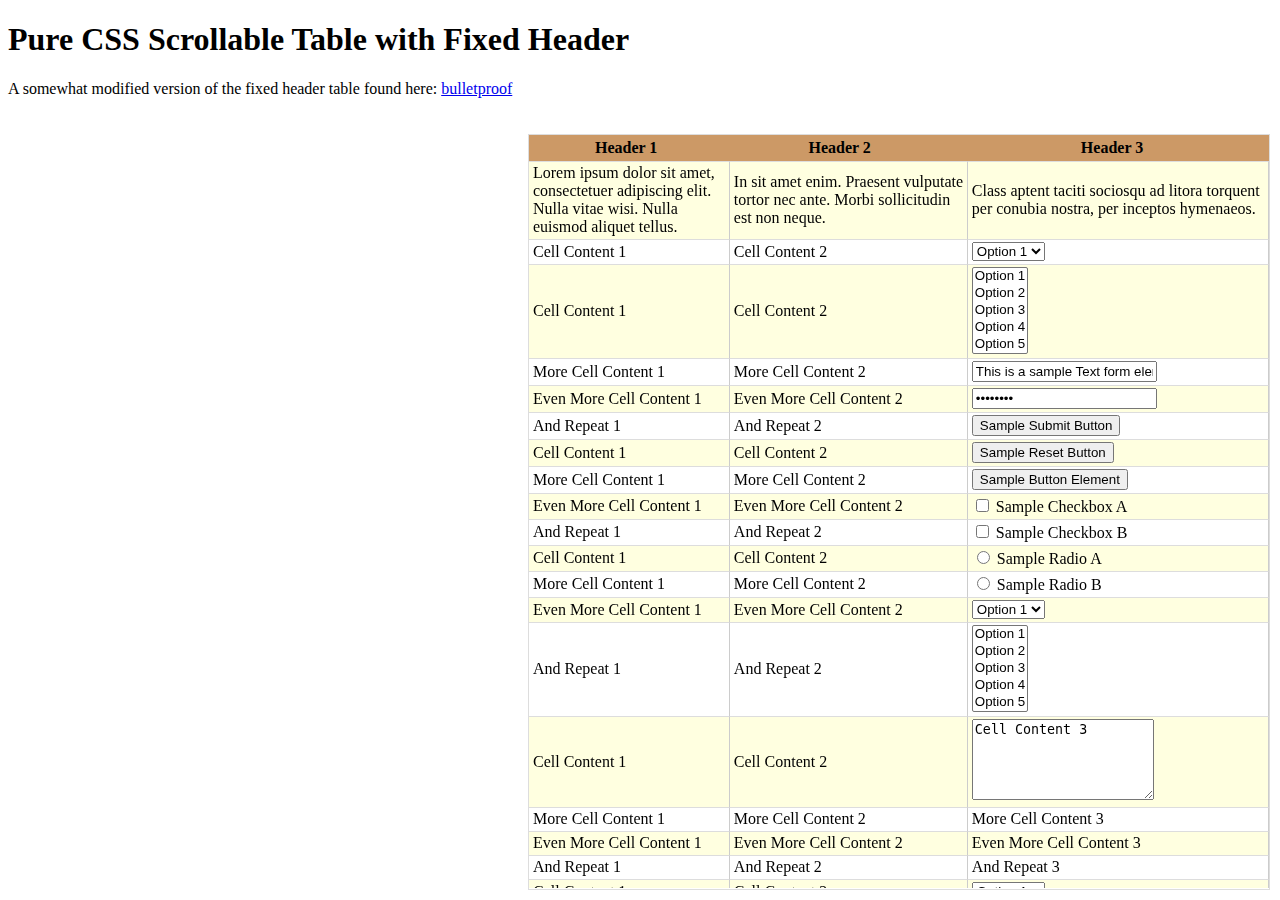
==== example/excel/lessjs/index.html @ 7082d9a2 "New fixed table header in almost pure CSS" ====
<!DOCTYPE html>
<html>
<head>
<title>Pure CSS Scrollable Table with Fixed Header</title>
<meta http-equiv="content-type" content="text/html; charset=UTF-8" />
<script src="jquery-latest.min.js" type="text/javascript"></script>
<script type="text/javascript">
<!--
$(document).ready(function(){

    /* Just add some extra rows for effect on large table */
    var tbody = $("tbody.scrollContent");
    var last  = $("tbody.scrollContent tr:last-child");

    for(var i = 0; i < 700; i++){
        tbody.append(last.clone());
    }
    tbody.append("<tr><td>A</td><td>B</td><td>C</td>/tr>");



    
    /* We have to resize table when window resizes */
    function windowResize(){

        var winHeight = $(window).height();
        var maxHeight = winHeight - 150;

        $("div.tableContainer table").height( maxHeight );
        $("div.tableContainer").height( maxHeight + 4);
        $("tbody.scrollContent").height( (maxHeight - 23) );
    }

    $(window).on('resize', function(ev){
        windowResize();
    });


    /* to get the initial table size ok */
    windowResize();

});
-->
</script>
<style type="text/css">
<!--
/* Terence Ordona, portal[AT]imaputz[DOT]com         */
/* http://creativecommons.org/licenses/by-sa/2.0/    */

div.tableContainer {
	clear: both;
	border: 1px solid #DDD; /*#963*/
    padding: 0;
	height: 485px;
	overflow: hidden;
	width: 740px;

    position: fixed;
    bottom: 10px;
    right: 10px;
}

/* define width of table. Opera 5.x/6.x and MacIE 5.x */
div.tableContainer table {
	float: none;
	margin: 0;
    padding: 0;
	width: 740px
}

thead.fixedHeader tr {
	display: block;
}

thead.fixedHeader th {
	background: #C96;
}

thead.fixedHeader th:hover {
    background: #C99;
    cursor: pointer;
}

tbody.scrollContent {
	display: block;
	height: 462px;
	overflow: auto;
	width: 100%
}

tbody.scrollContent tr:nth-child(odd) td {
	border-right: 1px solid #CCC;
	border-top: 1px solid #DDD;
    background-color: lightyellow;
	padding: 2px 3px 3px 4px
}

tbody.scrollContent tr:nth-child(even) td {
	border-right: 1px solid #CCC;
	border-top: 1px solid #DDD;
	padding: 2px 3px 3px 4px;
}

/* http://www.w3.org/TR/REC-CSS2/selector.html#adjacent-selectors    */
thead.fixedHeader th {
	width: 200px;
}

thead.fixedHeader th + th {
	width: 240px
}

thead.fixedHeader th + th + th {
	border-right: none;
	padding: 4px 4px 4px 3px;
	width: 316px;
}

tbody.scrollContent td {
	width: 200px
}

tbody.scrollContent td + td {
	width: 240px
}

tbody.scrollContent td + td + td {
	border-right: none;
	padding: 4px 4px 4px 3px;
	width: 300px
}

-->
</style>
</head><body>

<h1> Pure CSS Scrollable Table with Fixed Header</h1>

<div>
    A somewhat modified version of the fixed header table found here:
    <a href='http://www.imaputz.com/cssStuff/bulletVersion.html'>bulletproof</a>
</div>


<form id="sampleForm" action="bulletVersion.html" method="post">
<div id="tableContainer" class="tableContainer">
<table border="0" cellpadding="0" cellspacing="0" width="100%" class="scrollTable">
<thead class="fixedHeader" id="fixedHeader">
	<tr>
		<th>Header 1</th>
		<th>Header 2</th>
		<th>Header 3</th>
	</tr>
</thead>
<tbody class="scrollContent">
	<tr>
		<td>Lorem ipsum dolor sit amet, consectetuer adipiscing elit. Nulla vitae wisi. Nulla euismod aliquet tellus.</td>
		<td>In sit amet enim. Praesent vulputate tortor nec ante. Morbi sollicitudin est non neque.</td>
		<td>Class aptent taciti sociosqu ad litora torquent per conubia nostra, per inceptos hymenaeos.</td>
	</tr>
	<tr>
		<td>Cell Content 1</td>
		<td>Cell Content 2</td>
		<td><select name="sampleSelect1" id="sampleSelect1"><option>Option 1</option><option>Option 2</option><option>Option 3</option><option>Option 4</option><option>Option 5</option></select></td>
	</tr>
	<tr>
		<td>Cell Content 1</td>
		<td>Cell Content 2</td>
		<td><select name="sampleSelect2" id="sampleSelect2" size="5" multiple="multiple"><option>Option 1</option><option>Option 2</option><option>Option 3</option><option>Option 4</option><option>Option 5</option></select></td>
	</tr>
	<tr>
		<td>More Cell Content 1</td>
		<td>More Cell Content 2</td>
		<td><input type="text" name="sampleText" id="sampleText" value="This is a sample Text form element" /></td>
	</tr>
	<tr>
		<td>Even More Cell Content 1</td>
		<td>Even More Cell Content 2</td>
		<td><input type="password" name="samplePassword" id="samplePassword" value="password" /></td>
	</tr>
	<tr>
		<td>And Repeat 1</td>
		<td>And Repeat 2</td>
		<td><input type="submit" name="sampleSubmit" id="sampleSubmit" value="Sample Submit Button" /></td>
	</tr>
	<tr>
		<td>Cell Content 1</td>
		<td>Cell Content 2</td>
		<td><input type="reset" name="sampleReset" id="sampleReset" value="Sample Reset Button" /></td>
	</tr>
	<tr>
		<td>More Cell Content 1</td>
		<td>More Cell Content 2</td>
		<td><input type="button" name="sampleButton" id="sampleButton" value="Sample Button Element" /></td>
	</tr>
	<tr>
		<td>Even More Cell Content 1</td>
		<td>Even More Cell Content 2</td>
		<td><input type="checkbox" name="sampleCheckbox" id="sampleCheckboxA" value="sampleCheckboxA" /> <label for="sampleCheckboxA">Sample Checkbox A</label></td>
	</tr>
	<tr>
		<td>And Repeat 1</td>
		<td>And Repeat 2</td>
		<td><input type="checkbox" name="sampleCheckbox" id="sampleCheckboxB" value="sampleCheckboxB" /> <label for="sampleCheckboxB">Sample Checkbox B</label></td>
	</tr>
	<tr>
		<td>Cell Content 1</td>
		<td>Cell Content 2</td>
		<td><input type="radio" name="sampleRadio" id="sampleRadioA" value="sampleRadioA" /> <label for="sampleRadioA">Sample Radio A</label></td>
	</tr>
	<tr>
		<td>More Cell Content 1</td>
		<td>More Cell Content 2</td>
		<td><input type="radio" name="sampleRadio" id="sampleRadioB" value="sampleRadioB" /> <label for="sampleRadioB">Sample Radio B</label></td>
	</tr>
	<tr>
		<td>Even More Cell Content 1</td>
		<td>Even More Cell Content 2</td>
		<td><select name="sampleSelect3" id="sampleSelect3"><option>Option 1</option><option>Option 2</option><option>Option 3</option><option>Option 4</option><option>Option 5</option></select></td>
	</tr>
	<tr>
		<td>And Repeat 1</td>
		<td>And Repeat 2</td>
		<td><select name="sampleSelect4" id="sampleSelect4" size="5" multiple="multiple"><option>Option 1</option><option>Option 2</option><option>Option 3</option><option>Option 4</option><option>Option 5</option></select></td>
	</tr>
	<tr>
		<td>Cell Content 1</td>
		<td>Cell Content 2</td>
		<td><textarea cols="20" rows="5" name="sampleTextarea" id="sampleTextarea">Cell Content 3</textarea></td>
	</tr>
	<tr>
		<td>More Cell Content 1</td>
		<td>More Cell Content 2</td>
		<td>More Cell Content 3</td>
	</tr>
	<tr>
		<td>Even More Cell Content 1</td>
		<td>Even More Cell Content 2</td>
		<td>Even More Cell Content 3</td>
	</tr>
	<tr>
		<td>And Repeat 1</td>
		<td>And Repeat 2</td>
		<td>And Repeat 3</td>
	</tr>
	<tr>
		<td>Cell Content 1</td>
		<td>Cell Content 2</td>
		<td><select name="sampleSelect5" id="sampleSelect5"><option>Option 1</option><option>Option 2</option><option>Option 3</option><option>Option 4</option><option>Option 5</option></select></td>
	</tr>
	<tr>
		<td>More Cell Content 1</td>
		<td>More Cell Content 2</td>
		<td><select name="sampleSelect6" id="sampleSelect6"><option>Option 1</option><option>Option 2</option><option>Option 3</option><option>Option 4</option><option>Option 5</option></select></td>
	</tr>
	<tr>
		<td>Even More Cell Content 1</td>
		<td>Even More Cell Content 2</td>
		<td>Even More Cell Content 3</td>
	</tr>
	<tr>
		<td>And Repeat 1</td>
		<td>And Repeat 2</td>
		<td>And Repeat 3</td>
	</tr>
	<tr>
		<td>Cell Content 1</td>
		<td>Cell Content 2</td>
		<td>Cell Content 3</td>
	</tr>
	<tr>
		<td>More Cell Content 1</td>
		<td>More Cell Content 2</td>
		<td>More Cell Content 3</td>
	</tr>
	<tr>
		<td>Even More Cell Content 1</td>
		<td>Even More Cell Content 2</td>
		<td>Even More Cell Content 3</td>
	</tr>
	<tr>
		<td>And Repeat 1</td>
		<td>And Repeat 2</td>
		<td>And Repeat 3</td>
	</tr>
	<tr>
		<td>Cell Content 1</td>
		<td>Cell Content 2</td>
		<td>Cell Content 3</td>
	</tr>
	<tr>
		<td>More Cell Content 1</td>
		<td>More Cell Content 2</td>
		<td>More Cell Content 3</td>
	</tr>
	<tr>
		<td>Even More Cell Content 1</td>
		<td>Even More Cell Content 2</td>
		<td>Even More Cell Content 3</td>
	</tr>
	<tr>
		<td>And Repeat 1</td>
		<td>And Repeat 2</td>
		<td>And Repeat 3</td>
	</tr>
	<tr>
		<td>Cell Content 1</td>
		<td>Cell Content 2</td>
		<td>Cell Content 3</td>
	</tr>
	<tr>
		<td>More Cell Content 1</td>
		<td>More Cell Content 2</td>
		<td>More Cell Content 3</td>
	</tr>
	<tr>
		<td>Even More Cell Content 1</td>
		<td>Even More Cell Content 2</td>
		<td>Even More Cell Content 3</td>
	</tr>
	<tr>
		<td>And Repeat 1</td>
		<td>And Repeat 2</td>
		<td>And Repeat 3</td>
	</tr>
	<tr>
		<td>Cell Content 1</td>
		<td>Cell Content 2</td>
		<td>Cell Content 3</td>
	</tr>
	<tr>
		<td>More Cell Content 1</td>
		<td>More Cell Content 2</td>
		<td>More Cell Content 3</td>
	</tr>
	<tr>
		<td>Even More Cell Content 1</td>
		<td>Even More Cell Content 2</td>
		<td>Even More Cell Content 3</td>
	</tr>
	<tr>
		<td>And Repeat 1</td>
		<td>And Repeat 2</td>
		<td>And Repeat 3</td>
	</tr>
	<tr>
		<td>Cell Content 1</td>
		<td>Cell Content 2</td>
		<td>Cell Content 3</td>
	</tr>
	<tr>
		<td>More Cell Content 1</td>
		<td>More Cell Content 2</td>
		<td>More Cell Content 3</td>
	</tr>
	<tr>
		<td>Even More Cell Content 1</td>
		<td>Even More Cell Content 2</td>
		<td>Even More Cell Content 3</td>
	</tr>
	<tr>
		<td>And Repeat 1</td>
		<td>And Repeat 2</td>
		<td>And Repeat 3</td>
	</tr>
	<tr>
		<td>Cell Content 1</td>
		<td>Cell Content 2</td>
		<td>Cell Content 3</td>
	</tr>
	<tr>
		<td>More Cell Content 1</td>
		<td>More Cell Content 2</td>
		<td>More Cell Content 3</td>
	</tr>
	<tr>
		<td>Even More Cell Content 1</td>
		<td>Even More Cell Content 2</td>
		<td>Even More Cell Content 3</td>
	</tr>
	<tr>
		<td>End of Cell Content 1</td>
		<td>End of Cell Content 2</td>
		<td>End of Cell Content 3</td>
	</tr>
</tbody>
</table>
</div>
</form>

</body>
</html>
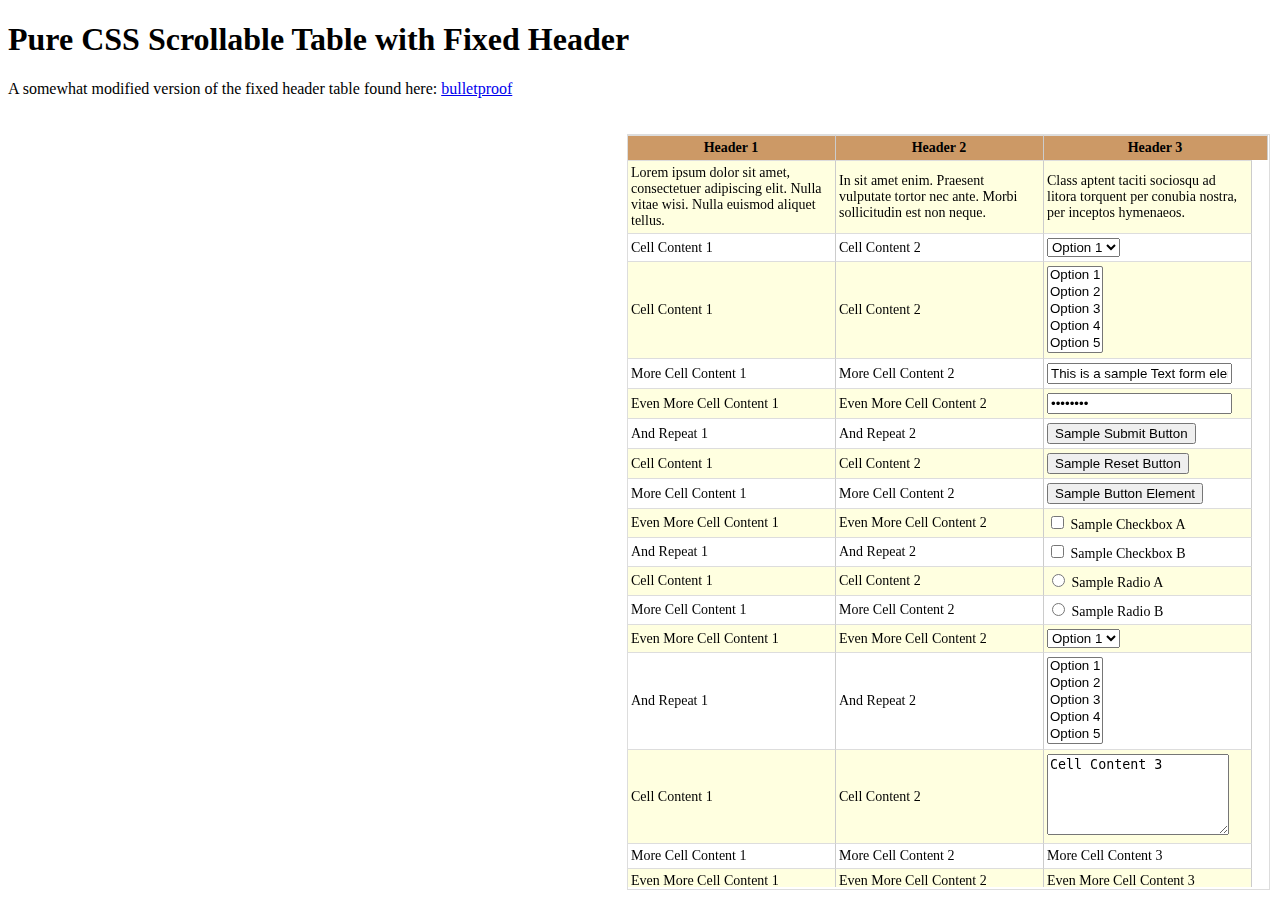
==== commit 5241c880: "Removed some more unnecessary stuff" ====
--- a/example/excel/lessjs/index.html
+++ b/example/excel/lessjs/index.html
@@ -18,8 +18,6 @@
     tbody.append("<tr><td>A</td><td>B</td><td>C</td>/tr>");
 
 
-
-    
     /* We have to resize table when window resizes */
     function windowResize(){
 
@@ -49,23 +47,22 @@
 
 div.tableContainer {
 	clear: both;
-	border: 1px solid #DDD; /*#963*/
+	border: 1px solid #DDD;
     padding: 0;
 	height: 485px;
 	overflow: hidden;
-	width: 740px;
+	width: 641px;
 
     position: fixed;
     bottom: 10px;
     right: 10px;
 }
 
-/* define width of table. Opera 5.x/6.x and MacIE 5.x */
 div.tableContainer table {
 	float: none;
 	margin: 0;
     padding: 0;
-	width: 740px
+	width: 640px
 }
 
 thead.fixedHeader tr {
@@ -83,7 +80,7 @@
 
 tbody.scrollContent {
 	display: block;
-	height: 462px;
+	height: 462px; /* this will be modified by JS */
 	overflow: auto;
 	width: 100%
 }
@@ -92,42 +89,31 @@
 	border-right: 1px solid #CCC;
 	border-top: 1px solid #DDD;
     background-color: lightyellow;
-	padding: 2px 3px 3px 4px
 }
 
 tbody.scrollContent tr:nth-child(even) td {
 	border-right: 1px solid #CCC;
 	border-top: 1px solid #DDD;
-	padding: 2px 3px 3px 4px;
-}
-
-/* http://www.w3.org/TR/REC-CSS2/selector.html#adjacent-selectors    */
-thead.fixedHeader th {
+}
+
+div.tableContainer td,th {
 	width: 200px;
-}
-
-thead.fixedHeader th + th {
-	width: 240px
-}
-
-thead.fixedHeader th + th + th {
-	border-right: none;
 	padding: 4px 4px 4px 3px;
-	width: 316px;
-}
-
-tbody.scrollContent td {
-	width: 200px
-}
-
-tbody.scrollContent td + td {
-	width: 240px
-}
-
-tbody.scrollContent td + td + td {
-	border-right: none;
-	padding: 4px 4px 4px 3px;
-	width: 300px
+    margin: 0;
+    font-size: 14px;
+}
+
+div.tableContainer th {
+	border-right: 1px solid #CCC;
+	border-top: 1px solid #DDD;
+}
+
+div.tableContainer input, textarea, select {
+    max-width: 190px;
+}
+
+div.tableContainer th:last-child {
+    width: 216px;
 }
 
 -->
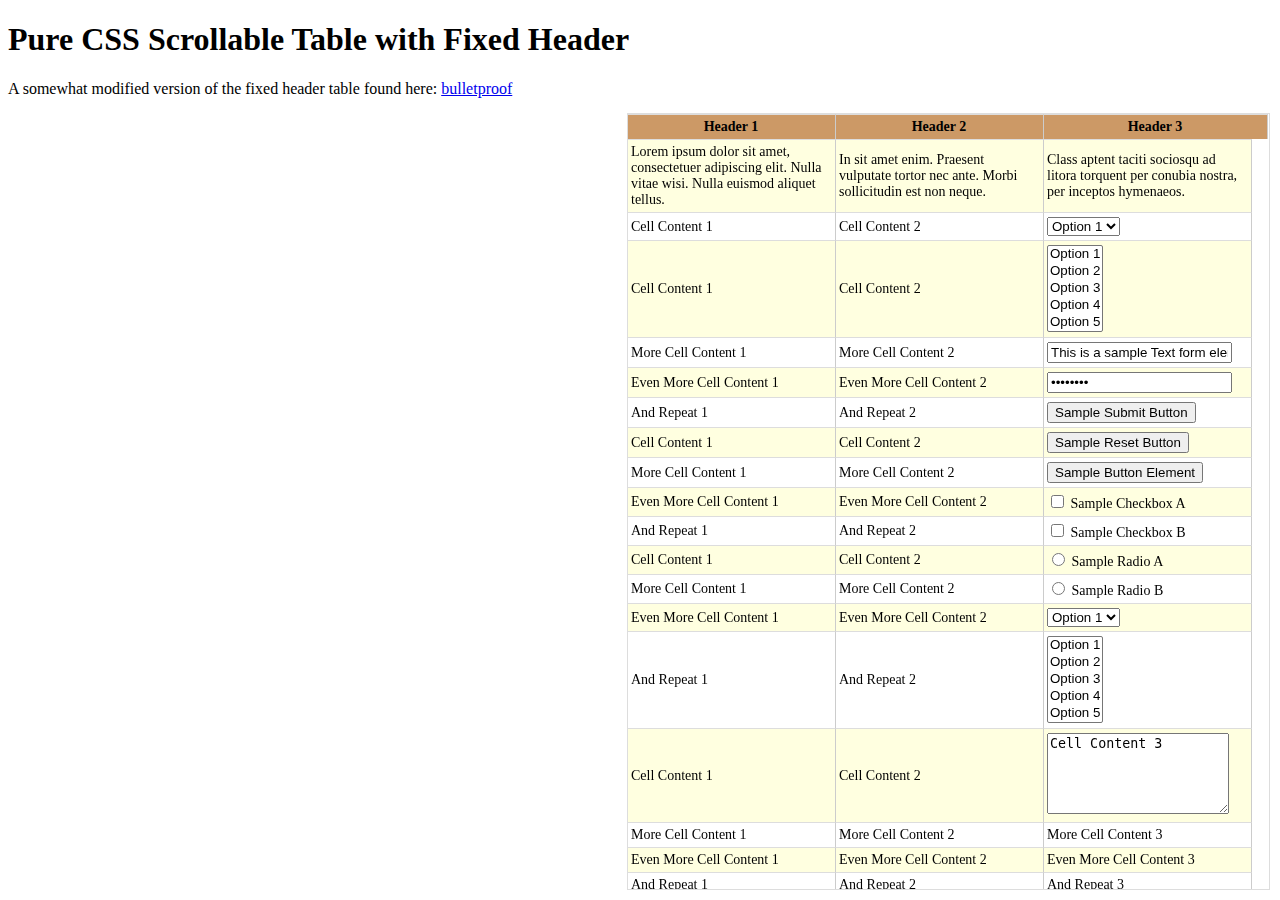
==== commit ed185a6d: "Removed even more unnecessary css" ====
--- a/example/excel/lessjs/index.html
+++ b/example/excel/lessjs/index.html
@@ -24,9 +24,7 @@
         var winHeight = $(window).height();
         var maxHeight = winHeight - 150;
 
-        $("div.tableContainer table").height( maxHeight );
-        $("div.tableContainer").height( maxHeight + 4);
-        $("tbody.scrollContent").height( (maxHeight - 23) );
+        $("tbody.scrollContent").height( maxHeight );
     }
 
     $(window).on('resize', function(ev){
@@ -49,7 +47,6 @@
 	clear: both;
 	border: 1px solid #DDD;
     padding: 0;
-	height: 485px;
 	overflow: hidden;
 	width: 641px;
 
